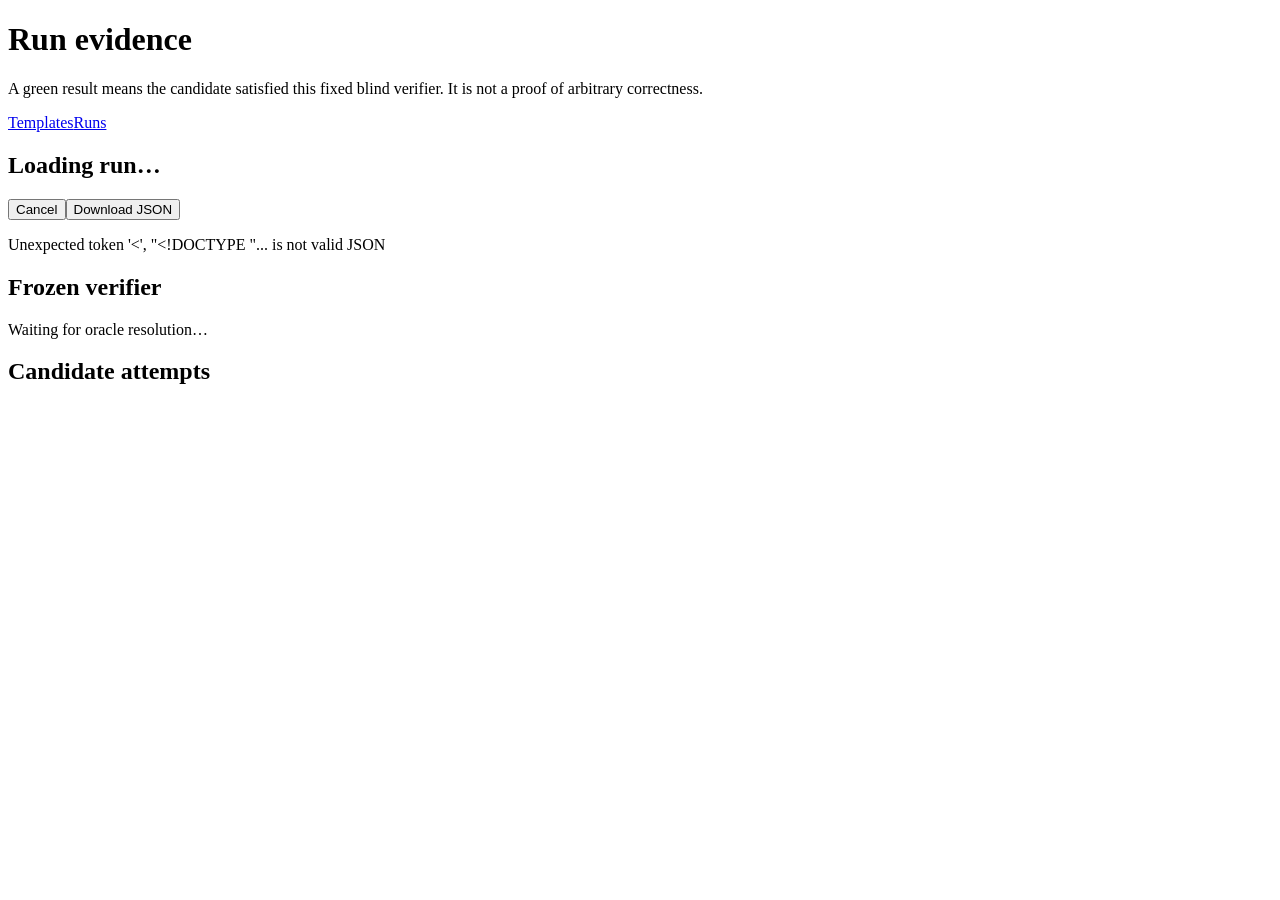
==== internal/server/run.html @ 5efadd7d "Add task templates and multi-route browser UI" ====
<!doctype html>
<html lang="en">
  <head><meta charset="utf-8"><meta name="viewport" content="width=device-width, initial-scale=1"><title>Run Evidence · Test Verifier</title><link rel="stylesheet" href="/assets/styles.css"></head>
  <body>
    <main>
      <header class="header"><div><h1>Run evidence</h1><p class="muted">A green result means the candidate satisfied this fixed blind verifier. It is not a proof of arbitrary correctness.</p></div><nav class="nav"><a href="/templates">Templates</a><a href="/runs">Runs</a></nav></header>
      <section class="panel"><div class="actions"><h2 id="title">Loading run…</h2><button id="cancel" class="hidden">Cancel</button><button id="download" class="hidden">Download JSON</button></div><p id="status" class="notice"></p><div id="summary" class="meta"></div></section>
      <section class="panel"><h2>Frozen verifier</h2><p id="oracle" class="muted">Waiting for oracle resolution…</p><pre id="testCode"></pre></section>
      <section class="panel"><h2>Candidate attempts</h2><div id="attempts" class="list"></div></section>
    </main>
    <script>
      const id = decodeURIComponent(location.pathname.split('/').filter(Boolean)[1] || ''); const title = document.querySelector('#title'), status = document.querySelector('#status'), summary = document.querySelector('#summary'), oracle = document.querySelector('#oracle'), testCode = document.querySelector('#testCode'), attempts = document.querySelector('#attempts'), cancel = document.querySelector('#cancel'), download = document.querySelector('#download'); let current;
      function element(tag, text, className) { const value = document.createElement(tag); value.textContent = text; if (className) value.className = className; return value; }
      function terminal(run) { return run.status !== 'running'; }
      function render(run) { current = run; title.textContent = run.task + ' · ' + run.id; status.textContent = run.status + (run.error ? ': ' + run.error : ''); status.className = 'notice ' + (run.status === 'passed' ? 'good' : run.status === 'running' ? '' : 'error'); summary.replaceChildren(element('span', 'Template: ' + (run.template.id || 'none'), 'id'), element('span', 'Coder: ' + run.coderModel, 'id'), element('span', 'Tester: ' + run.testerModel, 'id'), element('span', 'Stage: ' + run.stage, 'id')); oracle.textContent = run.testCode ? 'Frozen ' + run.oracle + ' oracle · bundle ' + run.verification.digest : 'The oracle is being generated and reviewed before candidate code exists.'; testCode.textContent = run.testCode || ''; cancel.classList.toggle('hidden', terminal(run)); download.classList.toggle('hidden', !terminal(run)); attempts.replaceChildren(); if (!run.attempts.length) { attempts.textContent = 'No candidate attempt exists until the oracle is frozen.'; } for (const attempt of run.attempts) { const details = document.createElement('details'); details.open = attempt.n === run.attempts.length; const heading = document.createElement('summary'); heading.textContent = 'Attempt ' + attempt.n + ' · ' + (attempt.passed ? 'passed' : 'failed'); const code = element('pre', attempt.code); const output = element('pre', attempt.output || '(no verifier output)'); details.append(heading, element('h3', 'Candidate'), code, element('h3', 'Verifier output'), output); attempts.append(details); } }
      async function poll() { try { const response = await fetch('/api/runs/' + encodeURIComponent(id)); const run = await response.json(); if (!response.ok) throw new Error(run.error || 'Could not load run.'); render(run); if (!terminal(run)) setTimeout(poll, 800); } catch (error) { status.textContent = error.message; status.className = 'notice error'; } }
      cancel.addEventListener('click', async () => { cancel.disabled = true; try { await fetch('/api/runs/' + encodeURIComponent(id) + '/cancel', {method: 'POST'}); } finally { poll(); } });
      download.addEventListener('click', () => { const blob = new Blob([JSON.stringify(current, null, 2)], {type: 'application/json'}); const link = document.createElement('a'); link.href = URL.createObjectURL(blob); link.download = current.id + '.json'; link.click(); URL.revokeObjectURL(link.href); });
      poll();
    </script>
  </body>
</html>
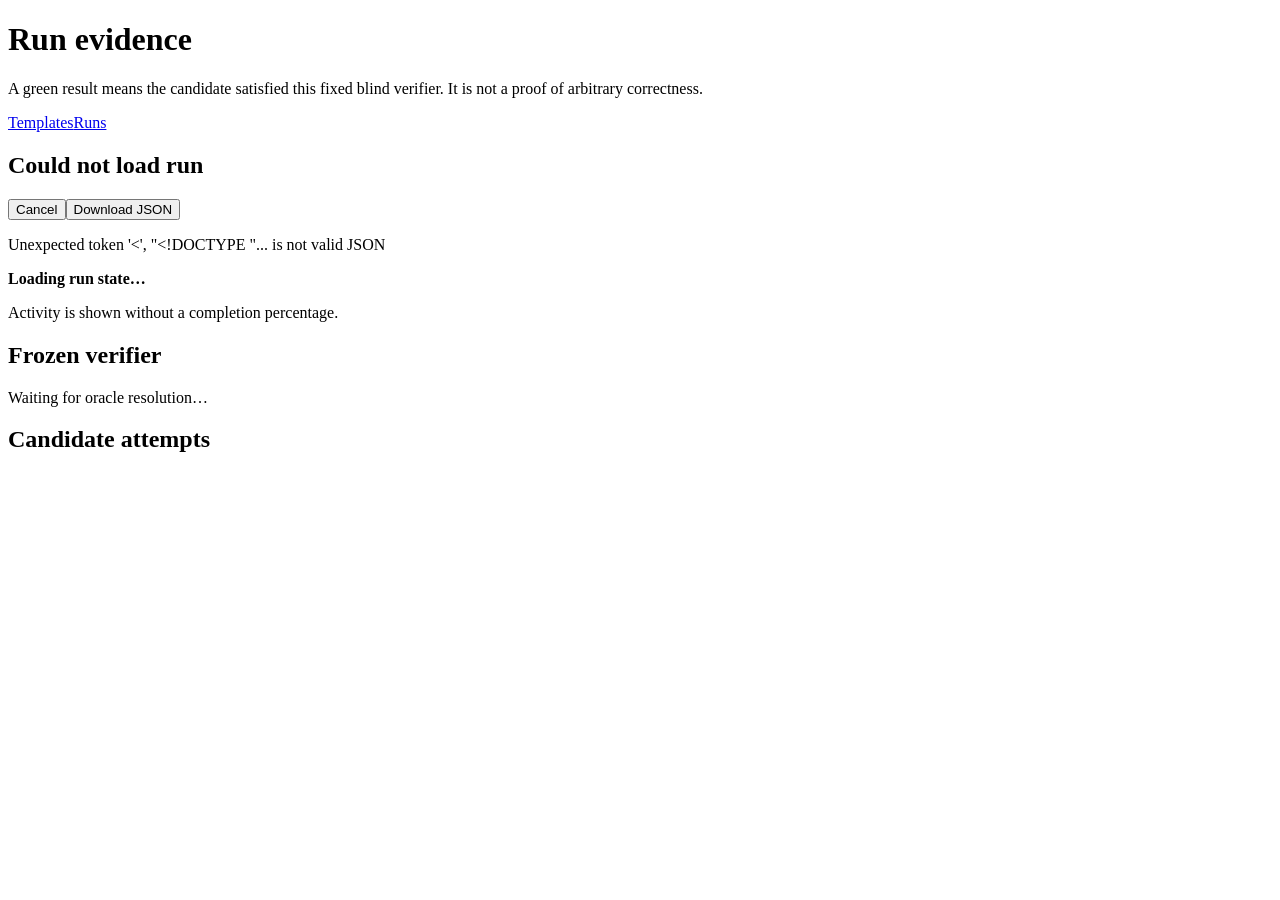
==== commit 5f5ff87f: "Improve templates and run observability" ====
--- a/internal/server/run.html
+++ b/internal/server/run.html
@@ -4,18 +4,23 @@
   <body>
     <main>
       <header class="header"><div><h1>Run evidence</h1><p class="muted">A green result means the candidate satisfied this fixed blind verifier. It is not a proof of arbitrary correctness.</p></div><nav class="nav"><a href="/templates">Templates</a><a href="/runs">Runs</a></nav></header>
-      <section class="panel"><div class="actions"><h2 id="title">Loading run…</h2><button id="cancel" class="hidden">Cancel</button><button id="download" class="hidden">Download JSON</button></div><p id="status" class="notice"></p><div id="summary" class="meta"></div></section>
+      <section class="panel"><div class="actions"><h2 id="title">Loading run…</h2><button id="cancel" class="hidden">Cancel</button><button id="download" class="hidden">Download JSON</button></div><p id="status" class="notice"></p><div id="progress" class="run-progress" aria-live="polite"><div class="progress-heading"><strong id="phase">Loading run state…</strong><span id="elapsed" class="id"></span></div><div id="progressTrack" class="progress-track" role="progressbar" aria-label="Run activity" aria-valuetext="Loading run state" aria-busy="true"><div class="progress-fill"></div></div><p id="phaseDetail" class="muted">Activity is shown without a completion percentage.</p></div><div id="summary" class="meta"></div></section>
       <section class="panel"><h2>Frozen verifier</h2><p id="oracle" class="muted">Waiting for oracle resolution…</p><pre id="testCode"></pre></section>
       <section class="panel"><h2>Candidate attempts</h2><div id="attempts" class="list"></div></section>
     </main>
     <script>
-      const id = decodeURIComponent(location.pathname.split('/').filter(Boolean)[1] || ''); const title = document.querySelector('#title'), status = document.querySelector('#status'), summary = document.querySelector('#summary'), oracle = document.querySelector('#oracle'), testCode = document.querySelector('#testCode'), attempts = document.querySelector('#attempts'), cancel = document.querySelector('#cancel'), download = document.querySelector('#download'); let current;
+      const id = decodeURIComponent(location.pathname.split('/').filter(Boolean)[1] || ''); const title = document.querySelector('#title'), status = document.querySelector('#status'), progress = document.querySelector('#progress'), phase = document.querySelector('#phase'), elapsed = document.querySelector('#elapsed'), progressTrack = document.querySelector('#progressTrack'), phaseDetail = document.querySelector('#phaseDetail'), summary = document.querySelector('#summary'), oracle = document.querySelector('#oracle'), testCode = document.querySelector('#testCode'), attempts = document.querySelector('#attempts'), cancel = document.querySelector('#cancel'), download = document.querySelector('#download'); let current;
       function element(tag, text, className) { const value = document.createElement(tag); value.textContent = text; if (className) value.className = className; return value; }
       function terminal(run) { return run.status !== 'running'; }
-      function render(run) { current = run; title.textContent = run.task + ' · ' + run.id; status.textContent = run.status + (run.error ? ': ' + run.error : ''); status.className = 'notice ' + (run.status === 'passed' ? 'good' : run.status === 'running' ? '' : 'error'); summary.replaceChildren(element('span', 'Template: ' + (run.template.id || 'none'), 'id'), element('span', 'Coder: ' + run.coderModel, 'id'), element('span', 'Tester: ' + run.testerModel, 'id'), element('span', 'Stage: ' + run.stage, 'id')); oracle.textContent = run.testCode ? 'Frozen ' + run.oracle + ' oracle · bundle ' + run.verification.digest : 'The oracle is being generated and reviewed before candidate code exists.'; testCode.textContent = run.testCode || ''; cancel.classList.toggle('hidden', terminal(run)); download.classList.toggle('hidden', !terminal(run)); attempts.replaceChildren(); if (!run.attempts.length) { attempts.textContent = 'No candidate attempt exists until the oracle is frozen.'; } for (const attempt of run.attempts) { const details = document.createElement('details'); details.open = attempt.n === run.attempts.length; const heading = document.createElement('summary'); heading.textContent = 'Attempt ' + attempt.n + ' · ' + (attempt.passed ? 'passed' : 'failed'); const code = element('pre', attempt.code); const output = element('pre', attempt.output || '(no verifier output)'); details.append(heading, element('h3', 'Candidate'), code, element('h3', 'Verifier output'), output); attempts.append(details); } }
-      async function poll() { try { const response = await fetch('/api/runs/' + encodeURIComponent(id)); const run = await response.json(); if (!response.ok) throw new Error(run.error || 'Could not load run.'); render(run); if (!terminal(run)) setTimeout(poll, 800); } catch (error) { status.textContent = error.message; status.className = 'notice error'; } }
+      function phaseInfo(run) { if (terminal(run)) { return run.status === 'passed' ? ['Verification completed', 'The candidate passed the fixed blind verifier.', 'passed'] : ['Run finished', run.error || 'The run ended without a passing candidate.', 'failed']; } const attempt = 'Attempt ' + run.currentAttempt + ' of ' + run.maxAttempts + '. '; switch (run.stage) { case 'starting': return ['Starting run', 'Preparing the server-owned verification record.', 'active']; case 'writingoracle': return ['Writing blind test oracle', 'The test-writer is producing source without seeing candidate code.', 'active']; case 'preflightingoracle': return ['Preflighting blind test oracle', 'Compiling and structurally checking generated test source before any candidate exists.', 'active']; case 'reviewingoracle': return ['Reviewing blind test oracle', 'A separate reviewer is checking the proposed oracle before it can freeze.', 'active']; case 'waitingforprovider': return ['Generating candidate code', attempt + 'The code-writer receives no oracle source.', 'active']; case 'verifying': return ['Verifying candidate code', attempt + 'Building and executing the frozen verifier.', 'active']; case 'canceling': return ['Canceling run', 'No further candidate work will begin.', 'active']; default: return ['Working', 'Waiting for the server to report the next operation.', 'active']; } }
+      function formatElapsed(startedAt) { const milliseconds = Date.now() - Date.parse(startedAt); const seconds = Math.max(0, Math.floor(milliseconds / 1000)); return seconds < 60 ? seconds + 's elapsed' : Math.floor(seconds / 60) + 'm ' + (seconds % 60) + 's elapsed'; }
+      function renderProgress(run) { const info = phaseInfo(run); phase.textContent = info[0]; phaseDetail.textContent = info[1] + (terminal(run) ? '' : ' Activity is shown without a completion percentage.'); progress.className = 'run-progress ' + info[2]; progressTrack.setAttribute('aria-valuetext', info[0]); progressTrack.setAttribute('aria-busy', String(!terminal(run))); elapsed.textContent = terminal(run) ? 'Complete' : formatElapsed(run.startedAt); }
+      function render(run) { current = run; title.textContent = run.task + ' · ' + run.id; status.textContent = run.status + (run.error ? ': ' + run.error : ''); status.className = 'notice ' + (run.status === 'passed' ? 'good' : run.status === 'running' ? '' : 'error'); renderProgress(run); summary.replaceChildren(element('span', 'Template: ' + (run.template.id || 'none'), 'id'), element('span', 'Coder: ' + run.coderModel, 'id'), element('span', 'Tester: ' + run.testerModel, 'id'), element('span', 'Stage: ' + run.stage, 'id')); oracle.textContent = run.testCode ? 'Frozen ' + run.oracle + ' oracle · bundle ' + run.verification.digest : 'The oracle is being generated and reviewed before candidate code exists.'; testCode.textContent = run.testCode || ''; cancel.classList.toggle('hidden', terminal(run)); download.classList.toggle('hidden', !terminal(run)); attempts.replaceChildren(); if (!run.attempts.length) { attempts.textContent = 'No candidate attempt exists until the oracle is frozen.'; } for (const attempt of run.attempts) { const details = document.createElement('details'); details.open = attempt.n === run.attempts.length; const heading = document.createElement('summary'); heading.textContent = 'Attempt ' + attempt.n + ' · ' + (attempt.passed ? 'passed' : 'failed'); const code = element('pre', attempt.code); const output = element('pre', attempt.output || '(no verifier output)'); details.append(heading, element('h3', 'Candidate'), code, element('h3', 'Verifier output'), output); attempts.append(details); } }
+      function unavailable(message) { current = undefined; title.textContent = 'Run no longer available'; status.textContent = message; status.className = 'notice error'; progress.className = 'run-progress failed'; phase.textContent = 'Run snapshot unavailable'; phaseDetail.textContent = 'This server process no longer has the requested run.'; elapsed.textContent = ''; progressTrack.setAttribute('aria-valuetext', 'Run snapshot unavailable'); progressTrack.setAttribute('aria-busy', 'false'); summary.replaceChildren(element('span', 'Runs exist only while this server process is running.', 'muted')); oracle.textContent = 'No frozen verifier is available for this run URL.'; testCode.textContent = ''; attempts.textContent = 'Open Runs to start a new run or inspect one created in this server process.'; cancel.classList.add('hidden'); download.classList.add('hidden'); }
+      async function poll() { try { const response = await fetch('/api/runs/' + encodeURIComponent(id)); const run = await response.json(); if (!response.ok) { if (response.status === 404) { unavailable('This run was created by an earlier server process and is no longer in memory.'); return; } throw new Error(run.error || 'Could not load run.'); } render(run); if (!terminal(run)) setTimeout(poll, 800); } catch (error) { title.textContent = 'Could not load run'; status.textContent = error.message; status.className = 'notice error'; } }
       cancel.addEventListener('click', async () => { cancel.disabled = true; try { await fetch('/api/runs/' + encodeURIComponent(id) + '/cancel', {method: 'POST'}); } finally { poll(); } });
       download.addEventListener('click', () => { const blob = new Blob([JSON.stringify(current, null, 2)], {type: 'application/json'}); const link = document.createElement('a'); link.href = URL.createObjectURL(blob); link.download = current.id + '.json'; link.click(); URL.revokeObjectURL(link.href); });
+      window.setInterval(() => { if (current && !terminal(current)) elapsed.textContent = formatElapsed(current.startedAt); }, 500);
       poll();
     </script>
   </body>
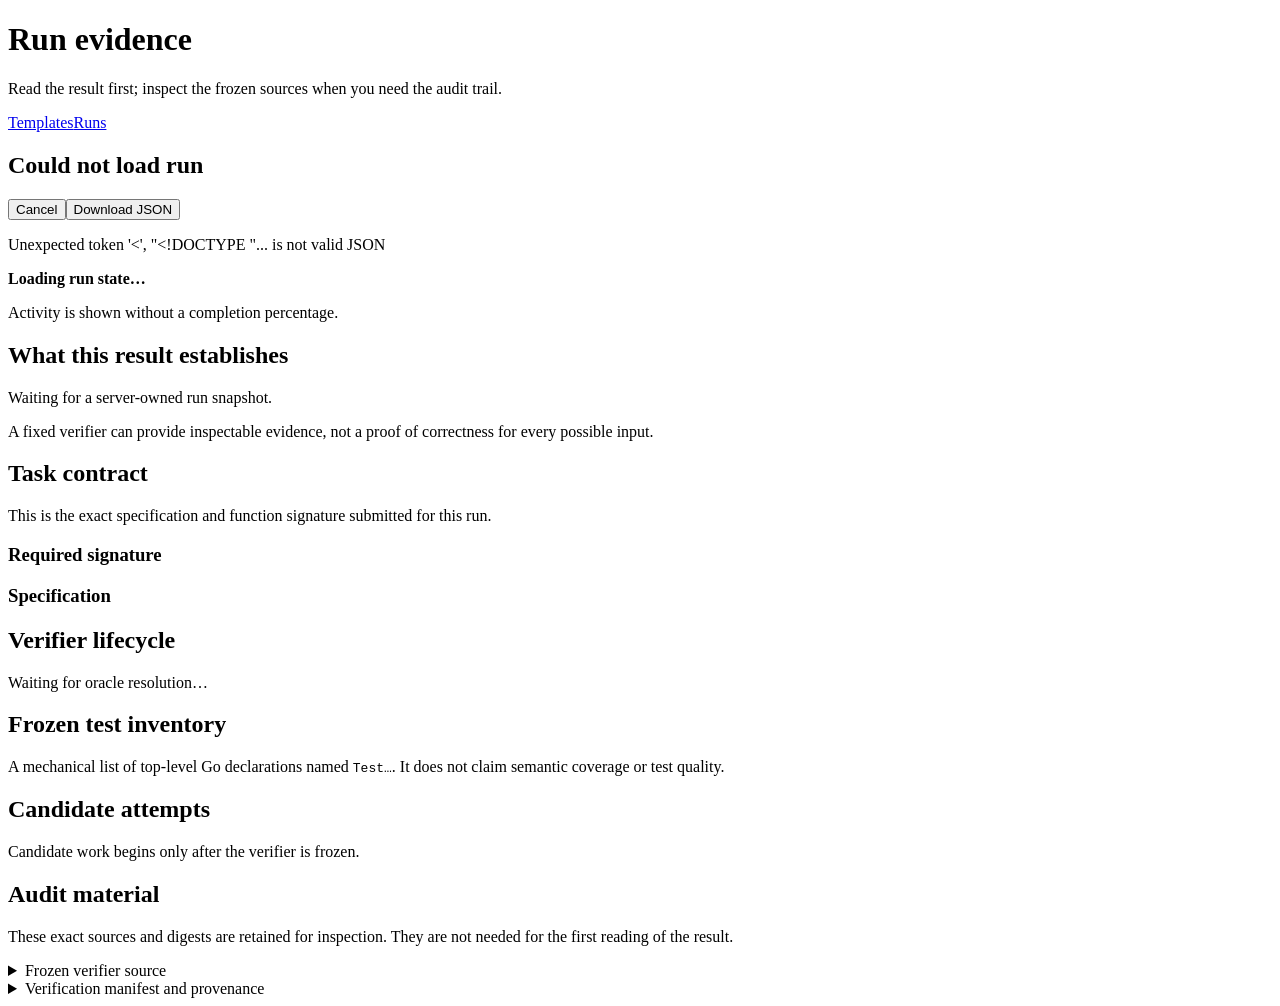
==== commit 71f814e8: "Improve run evidence interpretation" ====
--- a/internal/server/run.html
+++ b/internal/server/run.html
@@ -3,20 +3,39 @@
   <head><meta charset="utf-8"><meta name="viewport" content="width=device-width, initial-scale=1"><title>Run Evidence · Test Verifier</title><link rel="stylesheet" href="/assets/styles.css"></head>
   <body>
     <main>
-      <header class="header"><div><h1>Run evidence</h1><p class="muted">A green result means the candidate satisfied this fixed blind verifier. It is not a proof of arbitrary correctness.</p></div><nav class="nav"><a href="/templates">Templates</a><a href="/runs">Runs</a></nav></header>
-      <section class="panel"><div class="actions"><h2 id="title">Loading run…</h2><button id="cancel" class="hidden">Cancel</button><button id="download" class="hidden">Download JSON</button></div><p id="status" class="notice"></p><div id="progress" class="run-progress" aria-live="polite"><div class="progress-heading"><strong id="phase">Loading run state…</strong><span id="elapsed" class="id"></span></div><div id="progressTrack" class="progress-track" role="progressbar" aria-label="Run activity" aria-valuetext="Loading run state" aria-busy="true"><div class="progress-fill"></div></div><p id="phaseDetail" class="muted">Activity is shown without a completion percentage.</p></div><div id="summary" class="meta"></div></section>
-      <section class="panel"><h2>Frozen verifier</h2><p id="oracle" class="muted">Waiting for oracle resolution…</p><pre id="testCode"></pre></section>
-      <section class="panel"><h2>Candidate attempts</h2><div id="attempts" class="list"></div></section>
+      <header class="header"><div><h1>Run evidence</h1><p class="muted">Read the result first; inspect the frozen sources when you need the audit trail.</p></div><nav class="nav"><a href="/templates">Templates</a><a href="/runs">Runs</a></nav></header>
+
+      <section class="panel result-panel"><div class="actions"><h2 id="title">Loading run…</h2><button id="cancel" class="hidden">Cancel</button><button id="download" class="hidden">Download JSON</button></div><p id="status" class="notice"></p><div id="progress" class="run-progress" aria-live="polite"><div class="progress-heading"><strong id="phase">Loading run state…</strong><span id="elapsed" class="id"></span></div><div id="progressTrack" class="progress-track" role="progressbar" aria-label="Run activity" aria-valuetext="Loading run state" aria-busy="true"><div class="progress-fill"></div></div><p id="phaseDetail" class="muted">Activity is shown without a completion percentage.</p></div><div id="summary" class="meta"></div></section>
+
+      <section class="panel"><h2>What this result establishes</h2><p id="claim" class="lead">Waiting for a server-owned run snapshot.</p><ul id="execution" class="evidence-list"></ul><p id="boundary" class="muted">A fixed verifier can provide inspectable evidence, not a proof of correctness for every possible input.</p></section>
+
+      <section class="panel"><h2>Task contract</h2><p class="muted">This is the exact specification and function signature submitted for this run.</p><div class="contract"><h3>Required signature</h3><pre id="signature"></pre><h3>Specification</h3><pre id="spec"></pre></div></section>
+
+      <section class="panel"><h2>Verifier lifecycle</h2><p id="oracle" class="muted">Waiting for oracle resolution…</p><div id="lifecycle" class="evidence-grid"></div><div id="review" class="review-notes"></div></section>
+
+      <section class="panel"><h2>Frozen test inventory</h2><p class="muted">A mechanical list of top-level Go declarations named <code>Test…</code>. It does not claim semantic coverage or test quality.</p><ul id="testInventory" class="evidence-list"></ul></section>
+
+      <section class="panel"><h2>Candidate attempts</h2><p id="attemptIntro" class="muted">Candidate work begins only after the verifier is frozen.</p><div id="attempts" class="list"></div></section>
+
+      <section class="panel"><h2>Audit material</h2><p class="muted">These exact sources and digests are retained for inspection. They are not needed for the first reading of the result.</p><details><summary>Frozen verifier source</summary><p id="auditOracle" class="muted"></p><pre id="testCode"></pre></details><details><summary>Verification manifest and provenance</summary><dl id="manifest" class="evidence-facts"></dl></details></section>
     </main>
     <script>
-      const id = decodeURIComponent(location.pathname.split('/').filter(Boolean)[1] || ''); const title = document.querySelector('#title'), status = document.querySelector('#status'), progress = document.querySelector('#progress'), phase = document.querySelector('#phase'), elapsed = document.querySelector('#elapsed'), progressTrack = document.querySelector('#progressTrack'), phaseDetail = document.querySelector('#phaseDetail'), summary = document.querySelector('#summary'), oracle = document.querySelector('#oracle'), testCode = document.querySelector('#testCode'), attempts = document.querySelector('#attempts'), cancel = document.querySelector('#cancel'), download = document.querySelector('#download'); let current;
+      const id = decodeURIComponent(location.pathname.split('/').filter(Boolean)[1] || ''); const title = document.querySelector('#title'), status = document.querySelector('#status'), progress = document.querySelector('#progress'), phase = document.querySelector('#phase'), elapsed = document.querySelector('#elapsed'), progressTrack = document.querySelector('#progressTrack'), phaseDetail = document.querySelector('#phaseDetail'), summary = document.querySelector('#summary'), claim = document.querySelector('#claim'), execution = document.querySelector('#execution'), signature = document.querySelector('#signature'), spec = document.querySelector('#spec'), oracle = document.querySelector('#oracle'), lifecycle = document.querySelector('#lifecycle'), review = document.querySelector('#review'), testInventory = document.querySelector('#testInventory'), attemptIntro = document.querySelector('#attemptIntro'), attempts = document.querySelector('#attempts'), auditOracle = document.querySelector('#auditOracle'), testCode = document.querySelector('#testCode'), manifest = document.querySelector('#manifest'), cancel = document.querySelector('#cancel'), download = document.querySelector('#download'); let current;
       function element(tag, text, className) { const value = document.createElement(tag); value.textContent = text; if (className) value.className = className; return value; }
       function terminal(run) { return run.status !== 'running'; }
       function phaseInfo(run) { if (terminal(run)) { return run.status === 'passed' ? ['Verification completed', 'The candidate passed the fixed blind verifier.', 'passed'] : ['Run finished', run.error || 'The run ended without a passing candidate.', 'failed']; } const attempt = 'Attempt ' + run.currentAttempt + ' of ' + run.maxAttempts + '. '; switch (run.stage) { case 'starting': return ['Starting run', 'Preparing the server-owned verification record.', 'active']; case 'writingoracle': return ['Writing blind test oracle', 'The test-writer is producing source without seeing candidate code.', 'active']; case 'preflightingoracle': return ['Preflighting blind test oracle', 'Compiling and structurally checking generated test source before any candidate exists.', 'active']; case 'reviewingoracle': return ['Reviewing blind test oracle', 'A separate reviewer is checking the proposed oracle before it can freeze.', 'active']; case 'waitingforprovider': return ['Generating candidate code', attempt + 'The code-writer receives no oracle source.', 'active']; case 'verifying': return ['Verifying candidate code', attempt + 'Building and executing the frozen verifier.', 'active']; case 'canceling': return ['Canceling run', 'No further candidate work will begin.', 'active']; default: return ['Working', 'Waiting for the server to report the next operation.', 'active']; } }
       function formatElapsed(startedAt) { const milliseconds = Date.now() - Date.parse(startedAt); const seconds = Math.max(0, Math.floor(milliseconds / 1000)); return seconds < 60 ? seconds + 's elapsed' : Math.floor(seconds / 60) + 'm ' + (seconds % 60) + 's elapsed'; }
       function renderProgress(run) { const info = phaseInfo(run); phase.textContent = info[0]; phaseDetail.textContent = info[1] + (terminal(run) ? '' : ' Activity is shown without a completion percentage.'); progress.className = 'run-progress ' + info[2]; progressTrack.setAttribute('aria-valuetext', info[0]); progressTrack.setAttribute('aria-busy', String(!terminal(run))); elapsed.textContent = terminal(run) ? 'Complete' : formatElapsed(run.startedAt); }
-      function render(run) { current = run; title.textContent = run.task + ' · ' + run.id; status.textContent = run.status + (run.error ? ': ' + run.error : ''); status.className = 'notice ' + (run.status === 'passed' ? 'good' : run.status === 'running' ? '' : 'error'); renderProgress(run); summary.replaceChildren(element('span', 'Template: ' + (run.template.id || 'none'), 'id'), element('span', 'Coder: ' + run.coderModel, 'id'), element('span', 'Tester: ' + run.testerModel, 'id'), element('span', 'Stage: ' + run.stage, 'id')); oracle.textContent = run.testCode ? 'Frozen ' + run.oracle + ' oracle · bundle ' + run.verification.digest : 'The oracle is being generated and reviewed before candidate code exists.'; testCode.textContent = run.testCode || ''; cancel.classList.toggle('hidden', terminal(run)); download.classList.toggle('hidden', !terminal(run)); attempts.replaceChildren(); if (!run.attempts.length) { attempts.textContent = 'No candidate attempt exists until the oracle is frozen.'; } for (const attempt of run.attempts) { const details = document.createElement('details'); details.open = attempt.n === run.attempts.length; const heading = document.createElement('summary'); heading.textContent = 'Attempt ' + attempt.n + ' · ' + (attempt.passed ? 'passed' : 'failed'); const code = element('pre', attempt.code); const output = element('pre', attempt.output || '(no verifier output)'); details.append(heading, element('h3', 'Candidate'), code, element('h3', 'Verifier output'), output); attempts.append(details); } }
-      function unavailable(message) { current = undefined; title.textContent = 'Run no longer available'; status.textContent = message; status.className = 'notice error'; progress.className = 'run-progress failed'; phase.textContent = 'Run snapshot unavailable'; phaseDetail.textContent = 'This server process no longer has the requested run.'; elapsed.textContent = ''; progressTrack.setAttribute('aria-valuetext', 'Run snapshot unavailable'); progressTrack.setAttribute('aria-busy', 'false'); summary.replaceChildren(element('span', 'Runs exist only while this server process is running.', 'muted')); oracle.textContent = 'No frozen verifier is available for this run URL.'; testCode.textContent = ''; attempts.textContent = 'Open Runs to start a new run or inspect one created in this server process.'; cancel.classList.add('hidden'); download.classList.add('hidden'); }
+      function replaceList(target, values, empty) { target.replaceChildren(); if (!values.length) { target.append(element('li', empty, 'muted')); return; } for (const value of values) target.append(element('li', value)); }
+      function addFact(target, label, value) { const term = element('dt', label); const description = element('dd', value, 'id'); target.append(term, description); }
+      function resultSummary(run) { const count = run.attempts.length; if (run.status === 'passed') return { title: 'Passed fixed blind verifier', claim: 'The candidate satisfied one verifier that was frozen before candidate generation.', facts: ['Candidate attempt ' + count + ' built successfully.', 'The frozen test source compiled into an isolated test binary.', 'That test binary completed successfully; its reached assertions did not fail.', 'No verifier output is expected for a successful Go test run.'] }; if (run.status === 'gaveup') return { title: 'No candidate passed the fixed verifier', claim: count + ' candidate attempt' + (count === 1 ? '' : 's') + ' completed, but none passed the frozen verifier.', facts: ['Read the attempt feedback below to see the actual Go compiler or test failure.', 'The verifier source remained fixed across every attempt.'] }; if (run.status === 'oraclefailed') return { title: 'No verifier was accepted', claim: 'The blind oracle did not reach an accepted frozen bundle, so no candidate result was produced.', facts: ['This is not a failed candidate verification.'] }; if (run.status === 'running') return { title: 'Verification in progress', claim: 'No conclusion is available until the server completes the frozen-oracle and candidate lifecycle.', facts: ['The live phase above is the operation currently reported by the server.'] }; return { title: 'Run did not produce a passing result', claim: run.error || 'The run ended before a candidate passed the fixed verifier.', facts: count ? ['Completed candidate attempts are listed below.'] : ['No completed candidate attempt is available.'] }; }
+      function renderResult(run) { const result = resultSummary(run); status.textContent = result.title + (run.error && run.status !== 'running' && run.status !== 'passed' ? ': ' + run.error : ''); status.className = 'notice ' + (run.status === 'passed' ? 'good' : run.status === 'running' ? '' : 'error'); claim.textContent = result.claim; replaceList(execution, result.facts, 'No execution fact is available yet.'); }
+      function renderLifecycle(run) { const evidence = run.oracleEvidence || {}; const frozen = Boolean(run.testCode); oracle.textContent = frozen ? 'Frozen ' + run.oracle + ' oracle · bundle ' + run.verification.digest : 'The oracle is being generated and reviewed before candidate code exists.'; lifecycle.replaceChildren(); const origin = run.oracle === 'generated' ? 'Generated blind to candidate code' : 'Authored before candidate code'; const verdict = evidence.reviewVerdict || (frozen ? 'not recorded' : 'pending'); lifecycle.append(element('div', 'Oracle origin\n' + origin, 'evidence-card'), element('div', 'Oracle review\n' + verdict, 'evidence-card'), element('div', 'Author attempts\n' + (evidence.authorAttempts || '—'), 'evidence-card'), element('div', 'Reviewer attempts\n' + (evidence.reviewerAttempts || '—'), 'evidence-card')); review.replaceChildren(); const findings = Array.isArray(evidence.reviewFindings) ? evidence.reviewFindings : []; if (findings.length) { review.append(element('h3', 'Bounded reviewer findings')); review.append(element('p', 'These notes prompted the recorded review verdict; they are quality signals, not proof of semantic correctness.', 'muted')); const findingList = document.createElement('ul'); findingList.className = 'evidence-list'; for (const finding of findings) findingList.append(element('li', String(finding.category || 'finding') + ': ' + String(finding.summary || ''))); review.append(findingList); } }
+      function renderInventory(run) { const inventory = run.testInventory || {}; const names = Array.isArray(inventory.topLevelTests) ? inventory.topLevelTests : []; replaceList(testInventory, names, run.testCode ? 'No top-level Test… declarations were recorded.' : 'The test inventory appears after an oracle freezes.'); }
+      function renderAttempts(run) { attempts.replaceChildren(); if (!run.attempts.length) { attempts.textContent = 'No candidate attempt exists until the oracle is frozen.'; return; } attemptIntro.textContent = run.attempts.length + ' completed candidate attempt' + (run.attempts.length === 1 ? '.' : 's.'); for (const attempt of run.attempts) { const details = document.createElement('details'); details.open = attempt.n === run.attempts.length; const heading = document.createElement('summary'); heading.textContent = 'Attempt ' + attempt.n + ' · ' + (attempt.passed ? 'passed fixed verifier' : 'did not pass'); const source = element('pre', attempt.code); const output = element('pre', attempt.output || (attempt.passed ? 'No failure output: build and test execution completed successfully.' : 'No verifier diagnostic output was recorded.')); details.append(heading, element('h3', 'Candidate source'), source, element('h3', attempt.passed ? 'Execution result' : 'Verifier output'), output); attempts.append(details); } }
+      function renderManifest(run) { manifest.replaceChildren(); if (!run.testCode) { addFact(manifest, 'Status', 'No frozen bundle yet'); return; } addFact(manifest, 'Version', run.verification.version); addFact(manifest, 'Origin', run.verification.origin); addFact(manifest, 'Task digest', run.verification.taskDigest); addFact(manifest, 'Bundle digest', run.verification.digest); addFact(manifest, 'Template ID', (run.template && run.template.id) || 'none'); addFact(manifest, 'Template digest', (run.template && run.template.digest) || 'none'); }
+      function render(run) { current = run; title.textContent = run.task + ' · ' + run.id; renderResult(run); renderProgress(run); summary.replaceChildren(element('span', 'Template: ' + ((run.template && run.template.id) || 'none'), 'id'), element('span', 'Coder: ' + run.coderModel, 'id'), element('span', 'Tester: ' + run.testerModel, 'id'), element('span', 'Stage: ' + run.stage, 'id')); signature.textContent = run.signature; spec.textContent = run.spec; renderLifecycle(run); renderInventory(run); renderAttempts(run); auditOracle.textContent = run.testCode ? 'Exact frozen source used for every candidate attempt in this run.' : 'No frozen verifier source is available yet.'; testCode.textContent = run.testCode || ''; renderManifest(run); cancel.classList.toggle('hidden', terminal(run)); download.classList.toggle('hidden', !terminal(run)); }
+      function unavailable(message) { current = undefined; title.textContent = 'Run no longer available'; status.textContent = message; status.className = 'notice error'; claim.textContent = 'This server process no longer holds the requested in-memory run snapshot.'; replaceList(execution, ['Open Runs to start a new run or inspect one created by this server process.'], ''); progress.className = 'run-progress failed'; phase.textContent = 'Run snapshot unavailable'; phaseDetail.textContent = 'This server process no longer has the requested run.'; elapsed.textContent = ''; progressTrack.setAttribute('aria-valuetext', 'Run snapshot unavailable'); progressTrack.setAttribute('aria-busy', 'false'); summary.replaceChildren(element('span', 'Runs exist only while this server process is running.', 'muted')); signature.textContent = ''; spec.textContent = ''; oracle.textContent = 'No frozen verifier is available for this run URL.'; lifecycle.replaceChildren(); review.replaceChildren(); replaceList(testInventory, [], 'No test inventory is available.'); attemptIntro.textContent = 'No candidate attempts are available.'; attempts.textContent = 'Open Runs to start a new run or inspect one created in this server process.'; auditOracle.textContent = 'No frozen verifier source is available for this run URL.'; testCode.textContent = ''; renderManifest({}); cancel.classList.add('hidden'); download.classList.add('hidden'); }
       async function poll() { try { const response = await fetch('/api/runs/' + encodeURIComponent(id)); const run = await response.json(); if (!response.ok) { if (response.status === 404) { unavailable('This run was created by an earlier server process and is no longer in memory.'); return; } throw new Error(run.error || 'Could not load run.'); } render(run); if (!terminal(run)) setTimeout(poll, 800); } catch (error) { title.textContent = 'Could not load run'; status.textContent = error.message; status.className = 'notice error'; } }
       cancel.addEventListener('click', async () => { cancel.disabled = true; try { await fetch('/api/runs/' + encodeURIComponent(id) + '/cancel', {method: 'POST'}); } finally { poll(); } });
       download.addEventListener('click', () => { const blob = new Blob([JSON.stringify(current, null, 2)], {type: 'application/json'}); const link = document.createElement('a'); link.href = URL.createObjectURL(blob); link.download = current.id + '.json'; link.click(); URL.revokeObjectURL(link.href); });
